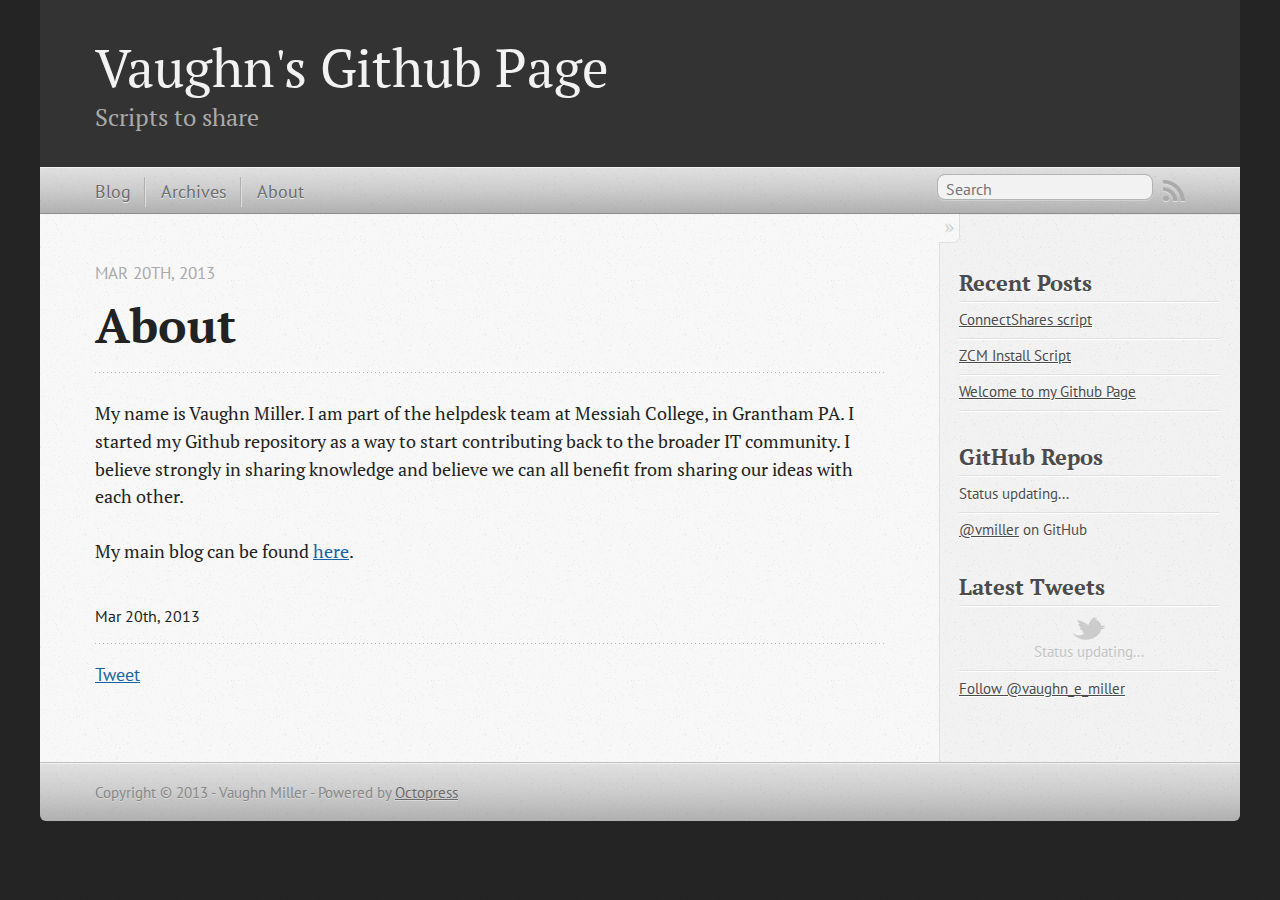
==== about/index.html @ 00a636d0 "Site updated at 2013-05-08 01:03:30 UTC" ====
<!DOCTYPE html>
<!--[if IEMobile 7 ]><html class="no-js iem7"><![endif]-->
<!--[if lt IE 9]><html class="no-js lte-ie8"><![endif]-->
<!--[if (gt IE 8)|(gt IEMobile 7)|!(IEMobile)|!(IE)]><!--><html class="no-js" lang="en"><!--<![endif]-->
<head>
  <meta charset="utf-8">
  <title>about - Vaughn's Github Page</title>
  <meta name="author" content="Vaughn Miller">

  
  <meta name="description" content="About Mar 20th, 2013 My name is Vaughn Miller. I am part of the helpdesk team at Messiah College, in Grantham PA. I started my Github repository as &hellip;">
  

  <!-- http://t.co/dKP3o1e -->
  <meta name="HandheldFriendly" content="True">
  <meta name="MobileOptimized" content="320">
  <meta name="viewport" content="width=device-width, initial-scale=1">

  
  <link rel="canonical" href="http://vmiller.github.com/about/">
  <link href="/favicon.png" rel="icon">
  <link href="/stylesheets/screen.css" media="screen, projection" rel="stylesheet" type="text/css">
  <script src="/javascripts/modernizr-2.0.js"></script>
  <script src="/javascripts/ender.js"></script>
  <script src="/javascripts/octopress.js" type="text/javascript"></script>
  <link href="/atom.xml" rel="alternate" title="Vaughn's Github Page" type="application/atom+xml">
  <!--Fonts from Google"s Web font directory at http://google.com/webfonts -->
<link href="http://fonts.googleapis.com/css?family=PT+Serif:regular,italic,bold,bolditalic" rel="stylesheet" type="text/css">
<link href="http://fonts.googleapis.com/css?family=PT+Sans:regular,italic,bold,bolditalic" rel="stylesheet" type="text/css">

  

</head>

<body   >
  <header role="banner"><hgroup>
  <h1><a href="/">Vaughn's Github Page</a></h1>
  
    <h2>Scripts to share</h2>
  
</hgroup>

</header>
  <nav role="navigation"><ul class="subscription" data-subscription="rss">
  <li><a href="/atom.xml" rel="subscribe-rss" title="subscribe via RSS">RSS</a></li>
  
</ul>
  
<form action="http://google.com/search" method="get">
  <fieldset role="search">
    <input type="hidden" name="q" value="site:vmiller.github.com" />
    <input class="search" type="text" name="q" results="0" placeholder="Search"/>
  </fieldset>
</form>
  
<ul class="main-navigation">
  <li><a href="/">Blog</a></li>
  <li><a href="/blog/archives">Archives</a></li>
  <li><a href="/about">About</a></li>
</ul>

</nav>
  <div id="main">
    <div id="content">
      <div>
<article role="article">
  
  <header>
    <h1 class="entry-title">About</h1>
    <p class="meta">








  


<time datetime="2013-03-20T07:39:00-04:00" pubdate data-updated="true">Mar 20<span>th</span>, 2013</time></p>
  </header>
  
  <p>My name is Vaughn Miller.  I am part of the helpdesk team at Messiah College, in Grantham PA.  I started my Github repository as a way to start contributing back to the broader IT community.  I believe strongly in sharing knowledge and believe we can all benefit from sharing our ideas with each other.</p>

<p>My main blog can be found <a href="http://www.vaughnemiller.com">here</a>.</p>

  
    <footer>
      <p class="meta">
        
        








  


<time datetime="2013-03-20T07:39:00-04:00" pubdate data-updated="true">Mar 20<span>th</span>, 2013</time>
        
      </p>
      
        <div class="sharing">
  
  <a href="http://twitter.com/share" class="twitter-share-button" data-url="http://vmiller.github.com/about/index.html" data-via="vaughn_e_miller" data-counturl="http://vmiller.github.com/about/index.html" >Tweet</a>
  
  
  
</div>

      
    </footer>
  
</article>

</div>

<aside class="sidebar">
  
    <section>
  <h1>Recent Posts</h1>
  <ul id="recent_posts">
    
      <li class="post">
        <a href="/blog/2013/04/03/connectshares-script/">ConnectShares script</a>
      </li>
    
      <li class="post">
        <a href="/blog/2013/02/16/zcm-install-script/">ZCM Install Script</a>
      </li>
    
      <li class="post">
        <a href="/blog/2013/02/16/welcome-to-my-github-page/">Welcome to my Github Page</a>
      </li>
    
  </ul>
</section>

<section>
  <h1>GitHub Repos</h1>
  <ul id="gh_repos">
    <li class="loading">Status updating...</li>
  </ul>
  
  <a href="https://github.com/vmiller">@vmiller</a> on GitHub
  
  <script type="text/javascript">
    $.domReady(function(){
        if (!window.jXHR){
            var jxhr = document.createElement('script');
            jxhr.type = 'text/javascript';
            jxhr.src = '/javascripts/libs/jXHR.js';
            var s = document.getElementsByTagName('script')[0];
            s.parentNode.insertBefore(jxhr, s);
        }

        github.showRepos({
            user: 'vmiller',
            count: 3,
            skip_forks: true,
            target: '#gh_repos'
        });
    });
  </script>
  <script src="/javascripts/github.js" type="text/javascript"> </script>
</section>


<section>
  <h1>Latest Tweets</h1>
  <ul id="tweets">
    <li class="loading">Status updating...</li>
  </ul>
  <script type="text/javascript">
    $.domReady(function(){
      getTwitterFeed("vaughn_e_miller", 4, true);
    });
  </script>
  <script src="/javascripts/twitter.js" type="text/javascript"> </script>
  
    <a href="http://twitter.com/vaughn_e_miller" class="twitter-follow-button" data-show-count="false">Follow @vaughn_e_miller</a>
  
</section>





  
</aside>


    </div>
  </div>
  <footer role="contentinfo"><p>
  Copyright &copy; 2013 - Vaughn Miller -
  <span class="credit">Powered by <a href="http://octopress.org">Octopress</a></span>
</p>

</footer>
  







  <script type="text/javascript">
    (function(){
      var twitterWidgets = document.createElement('script');
      twitterWidgets.type = 'text/javascript';
      twitterWidgets.async = true;
      twitterWidgets.src = 'http://platform.twitter.com/widgets.js';
      document.getElementsByTagName('head')[0].appendChild(twitterWidgets);
    })();
  </script>





</body>
</html>
---- stylesheets/screen.css ----
html,body,div,span,applet,object,iframe,h1,h2,h3,h4,h5,h6,p,blockquote,pre,a,abbr,acronym,address,big,cite,code,del,dfn,em,img,ins,kbd,q,s,samp,small,strike,strong,sub,sup,tt,var,b,u,i,center,dl,dt,dd,ol,ul,li,fieldset,form,label,legend,table,caption,tbody,tfoot,thead,tr,th,td,article,aside,canvas,details,embed,figure,figcaption,footer,header,hgroup,menu,nav,output,ruby,section,summary,time,mark,audio,video{margin:0;padding:0;border:0;font:inherit;font-size:100%;vertical-align:baseline}html{line-height:1}ol,ul{list-style:none}table{border-collapse:collapse;border-spacing:0}caption,th,td{text-align:left;font-weight:normal;vertical-align:middle}q,blockquote{quotes:none}q:before,q:after,blockquote:before,blockquote:after{content:"";content:none}a img{border:none}article,aside,details,figcaption,figure,footer,header,hgroup,menu,nav,section,summary{display:block}article,aside,details,figcaption,figure,footer,header,hgroup,menu,nav,section,summary{display:block}a{color:#1863a1}a:visited{color:#751590}a:focus{color:#0181eb}a:hover{color:#0181eb}a:active{color:#01579f}aside.sidebar a{color:#1863a1}aside.sidebar a:focus{color:#0181eb}aside.sidebar a:hover{color:#0181eb}aside.sidebar a:active{color:#01579f}a{-webkit-transition:color 0.3s;-moz-transition:color 0.3s;-o-transition:color 0.3s;transition:color 0.3s}html{background:#252525 url('/images/line-tile.png?1361021408') top left}body>div{background:#f2f2f2 url('/images/noise.png?1361021408') top left;border-bottom:1px solid #bfbfbf}body>div>div{background:#f8f8f8 url('/images/noise.png?1361021408') top left;border-right:1px solid #e0e0e0}.heading,body>header h1,h1,h2,h3,h4,h5,h6{font-family:"PT Serif","Georgia","Helvetica Neue",Arial,sans-serif}.sans,body>header h2,article header p.meta,article>footer,#content .blog-index footer,html .gist .gist-file .gist-meta,#blog-archives a.category,#blog-archives time,aside.sidebar section,body>footer{font-family:"PT Sans","Helvetica Neue",Arial,sans-serif}.serif,body,#content .blog-index a[rel=full-article]{font-family:"PT Serif",Georgia,Times,"Times New Roman",serif}.mono,pre,code,tt,p code,li code{font-family:Menlo,Monaco,"Andale Mono","lucida console","Courier New",monospace}body>header h1{font-size:2.2em;font-family:"PT Serif","Georgia","Helvetica Neue",Arial,sans-serif;font-weight:normal;line-height:1.2em;margin-bottom:0.6667em}body>header h2{font-family:"PT Serif","Georgia","Helvetica Neue",Arial,sans-serif}body{line-height:1.5em;color:#222}h1{font-size:2.2em;line-height:1.2em}@media only screen and (min-width: 992px){body{font-size:1.15em}h1{font-size:2.6em;line-height:1.2em}}h1,h2,h3,h4,h5,h6{text-rendering:optimizelegibility;margin-bottom:1em;font-weight:bold}h2,section h1{font-size:1.5em}h3,section h2,section section h1{font-size:1.3em}h4,section h3,section section h2,section section section h1{font-size:1em}h5,section h4,section section h3{font-size:.9em}h6,section h5,section section h4,section section section h3{font-size:.8em}p,blockquote,ul,ol{margin-bottom:1.5em}ul{list-style-type:disc}ul ul{list-style-type:circle;margin-bottom:0px}ul ul ul{list-style-type:square;margin-bottom:0px}ol{list-style-type:decimal}ol ol{list-style-type:lower-alpha;margin-bottom:0px}ol ol ol{list-style-type:lower-roman;margin-bottom:0px}ul,ul ul,ul ol,ol,ol ul,ol ol{margin-left:1.3em}strong{font-weight:bold}em{font-style:italic}sup,sub{font-size:0.8em;position:relative;display:inline-block}sup{top:-0.5em}sub{bottom:-0.5em}q{font-style:italic}q:before{content:"\201C"}q:after{content:"\201D"}em,dfn{font-style:italic}strong,dfn{font-weight:bold}del,s{text-decoration:line-through}abbr,acronym{border-bottom:1px dotted;cursor:help}sub,sup{line-height:0}hr{margin-bottom:0.2em}small{font-size:.8em}big{font-size:1.2em}blockquote{font-style:italic;position:relative;font-size:1.2em;line-height:1.5em;padding-left:1em;border-left:4px solid rgba(170,170,170,0.5)}blockquote cite{font-style:italic}blockquote cite a{color:#aaa !important;word-wrap:break-word}blockquote cite:before{content:'\2014';padding-right:.3em;padding-left:.3em;color:#aaa}@media only screen and (min-width: 992px){blockquote{padding-left:1.5em;border-left-width:4px}}.pullquote-right:before,.pullquote-left:before{padding:0;border:none;content:attr(data-pullquote);float:right;width:45%;margin:.5em 0 1em 1.5em;position:relative;top:7px;font-size:1.4em;line-height:1.45em}.pullquote-left:before{float:left;margin:.5em 1.5em 1em 0}.force-wrap,article a,aside.sidebar a{white-space:-moz-pre-wrap;white-space:-pre-wrap;white-space:-o-pre-wrap;white-space:pre-wrap;word-wrap:break-word}.group,body>header,body>nav,body>footer,body #content>article,body #content>div>article,body #content>div>section,body div.pagination,aside.sidebar,#main,#content,.sidebar{*zoom:1}.group:after,body>header:after,body>nav:after,body>footer:after,body #content>article:after,body #content>div>article:after,body #content>div>section:after,body div.pagination:after,aside.sidebar:after,#main:after,#content:after,.sidebar:after{content:"";display:table;clear:both}body{-webkit-text-size-adjust:none;max-width:1200px;position:relative;margin:0 auto}body>header,body>nav,body>footer,body #content>article,body #content>div>article,body #content>div>section{padding-left:18px;padding-right:18px}@media only screen and (min-width: 480px){body>header,body>nav,body>footer,body #content>article,body #content>div>article,body #content>div>section{padding-left:25px;padding-right:25px}}@media only screen and (min-width: 768px){body>header,body>nav,body>footer,body #content>article,body #content>div>article,body #content>div>section{padding-left:35px;padding-right:35px}}@media only screen and (min-width: 992px){body>header,body>nav,body>footer,body #content>article,body #content>div>article,body #content>div>section{padding-left:55px;padding-right:55px}}body div.pagination{margin-left:18px;margin-right:18px}@media only screen and (min-width: 480px){body div.pagination{margin-left:25px;margin-right:25px}}@media only screen and (min-width: 768px){body div.pagination{margin-left:35px;margin-right:35px}}@media only screen and (min-width: 992px){body div.pagination{margin-left:55px;margin-right:55px}}body>header{font-size:1em;padding-top:1.5em;padding-bottom:1.5em}#content{overflow:hidden}#content>div,#content>article{width:100%}aside.sidebar{float:none;padding:0 18px 1px;background-color:#f7f7f7;border-top:1px solid #e0e0e0}.flex-content,article img,article video,article .flash-video,aside.sidebar img{max-width:100%;height:auto}.basic-alignment.left,article img.left,article video.left,article .left.flash-video,aside.sidebar img.left{float:left;margin-right:1.5em}.basic-alignment.right,article img.right,article video.right,article .right.flash-video,aside.sidebar img.right{float:right;margin-left:1.5em}.basic-alignment.center,article img.center,article video.center,article .center.flash-video,aside.sidebar img.center{display:block;margin:0 auto 1.5em}.basic-alignment.left,article img.left,article video.left,article .left.flash-video,aside.sidebar img.left,.basic-alignment.right,article img.right,article video.right,article .right.flash-video,aside.sidebar img.right{margin-bottom:.8em}.toggle-sidebar,.no-sidebar .toggle-sidebar{display:none}@media only screen and (min-width: 750px){body.sidebar-footer aside.sidebar{float:none;width:auto;clear:left;margin:0;padding:0 35px 1px;background-color:#f7f7f7;border-top:1px solid #eaeaea}body.sidebar-footer aside.sidebar section.odd,body.sidebar-footer aside.sidebar section.even{float:left;width:48%}body.sidebar-footer aside.sidebar section.odd{margin-left:0}body.sidebar-footer aside.sidebar section.even{margin-left:4%}body.sidebar-footer aside.sidebar.thirds section{width:30%;margin-left:5%}body.sidebar-footer aside.sidebar.thirds section.first{margin-left:0;clear:both}}body.sidebar-footer #content{margin-right:0px}body.sidebar-footer .toggle-sidebar{display:none}@media only screen and (min-width: 550px){body>header{font-size:1em}}@media only screen and (min-width: 750px){aside.sidebar{float:none;width:auto;clear:left;margin:0;padding:0 35px 1px;background-color:#f7f7f7;border-top:1px solid #eaeaea}aside.sidebar section.odd,aside.sidebar section.even{float:left;width:48%}aside.sidebar section.odd{margin-left:0}aside.sidebar section.even{margin-left:4%}aside.sidebar.thirds section{width:30%;margin-left:5%}aside.sidebar.thirds section.first{margin-left:0;clear:both}}@media only screen and (min-width: 768px){body{-webkit-text-size-adjust:auto}body>header{font-size:1.2em}#main{padding:0;margin:0 auto}#content{overflow:visible;margin-right:240px;position:relative}.no-sidebar #content{margin-right:0;border-right:0}.collapse-sidebar #content{margin-right:20px}#content>div,#content>article{padding-top:17.5px;padding-bottom:17.5px;float:left}aside.sidebar{width:210px;padding:0 15px 15px;background:none;clear:none;float:left;margin:0 -100% 0 0}aside.sidebar section{width:auto;margin-left:0}aside.sidebar section.odd,aside.sidebar section.even{float:none;width:auto;margin-left:0}.collapse-sidebar aside.sidebar{float:none;width:auto;clear:left;margin:0;padding:0 35px 1px;background-color:#f7f7f7;border-top:1px solid #eaeaea}.collapse-sidebar aside.sidebar section.odd,.collapse-sidebar aside.sidebar section.even{float:left;width:48%}.collapse-sidebar aside.sidebar section.odd{margin-left:0}.collapse-sidebar aside.sidebar section.even{margin-left:4%}.collapse-sidebar aside.sidebar.thirds section{width:30%;margin-left:5%}.collapse-sidebar aside.sidebar.thirds section.first{margin-left:0;clear:both}}@media only screen and (min-width: 992px){body>header{font-size:1.3em}#content{margin-right:300px}#content>div,#content>article{padding-top:27.5px;padding-bottom:27.5px}aside.sidebar{width:260px;padding:1.2em 20px 20px}.collapse-sidebar aside.sidebar{padding-left:55px;padding-right:55px}}@media only screen and (min-width: 768px){ul,ol{margin-left:0}}body>header{background:#333}body>header h1{display:inline-block;margin:0}body>header h1 a,body>header h1 a:visited,body>header h1 a:hover{color:#f2f2f2;text-decoration:none}body>header h2{margin:.2em 0 0;font-size:1em;color:#aaa;font-weight:normal}body>nav{position:relative;background-color:#ccc;background:url('/images/noise.png?1361021408'),-webkit-gradient(linear, 50% 0%, 50% 100%, color-stop(0%, #e0e0e0), color-stop(50%, #cccccc), color-stop(100%, #b0b0b0));background:url('/images/noise.png?1361021408'),-webkit-linear-gradient(#e0e0e0,#cccccc,#b0b0b0);background:url('/images/noise.png?1361021408'),-moz-linear-gradient(#e0e0e0,#cccccc,#b0b0b0);background:url('/images/noise.png?1361021408'),-o-linear-gradient(#e0e0e0,#cccccc,#b0b0b0);background:url('/images/noise.png?1361021408'),linear-gradient(#e0e0e0,#cccccc,#b0b0b0);border-top:1px solid #f2f2f2;border-bottom:1px solid #8c8c8c;padding-top:.35em;padding-bottom:.35em}body>nav form{-webkit-background-clip:padding;-moz-background-clip:padding;background-clip:padding-box;margin:0;padding:0}body>nav form .search{padding:.3em .5em 0;font-size:.85em;font-family:"PT Sans","Helvetica Neue",Arial,sans-serif;line-height:1.1em;width:95%;-webkit-border-radius:0.5em;-moz-border-radius:0.5em;-ms-border-radius:0.5em;-o-border-radius:0.5em;border-radius:0.5em;-webkit-background-clip:padding;-moz-background-clip:padding;background-clip:padding-box;-webkit-box-shadow:#d1d1d1 0 1px;-moz-box-shadow:#d1d1d1 0 1px;box-shadow:#d1d1d1 0 1px;background-color:#f2f2f2;border:1px solid #b3b3b3;color:#888}body>nav form .search:focus{color:#444;border-color:#80b1df;-webkit-box-shadow:#80b1df 0 0 4px,#80b1df 0 0 3px inset;-moz-box-shadow:#80b1df 0 0 4px,#80b1df 0 0 3px inset;box-shadow:#80b1df 0 0 4px,#80b1df 0 0 3px inset;background-color:#fff;outline:none}body>nav fieldset[role=search]{float:right;width:48%}body>nav fieldset.mobile-nav{float:left;width:48%}body>nav fieldset.mobile-nav select{width:100%;font-size:.8em;border:1px solid #888}body>nav ul{display:none}@media only screen and (min-width: 550px){body>nav{font-size:.9em}body>nav ul{margin:0;padding:0;border:0;overflow:hidden;*zoom:1;float:left;display:block;padding-top:.15em}body>nav ul li{list-style-image:none;list-style-type:none;margin-left:0;white-space:nowrap;display:inline;float:left;padding-left:0;padding-right:0}body>nav ul li:first-child,body>nav ul li.first{padding-left:0}body>nav ul li:last-child{padding-right:0}body>nav ul li.last{padding-right:0}body>nav ul.subscription{margin-left:.8em;float:right}body>nav ul.subscription li:last-child a{padding-right:0}body>nav ul li{margin:0}body>nav a{color:#6b6b6b;font-family:"PT Sans","Helvetica Neue",Arial,sans-serif;text-shadow:#ebebeb 0 1px;float:left;text-decoration:none;font-size:1.1em;padding:.1em 0;line-height:1.5em}body>nav a:visited{color:#6b6b6b}body>nav a:hover{color:#2b2b2b}body>nav li+li{border-left:1px solid #b0b0b0;margin-left:.8em}body>nav li+li a{padding-left:.8em;border-left:1px solid #dedede}body>nav form{float:right;text-align:left;padding-left:.8em;width:175px}body>nav form .search{width:93%;font-size:.95em;line-height:1.2em}body>nav ul[data-subscription$=email]+form{width:97px}body>nav ul[data-subscription$=email]+form .search{width:91%}body>nav fieldset.mobile-nav{display:none}body>nav fieldset[role=search]{width:99%}}@media only screen and (min-width: 992px){body>nav form{width:215px}body>nav ul[data-subscription$=email]+form{width:147px}}.no-placeholder body>nav .search{background:#f2f2f2 url('/images/search.png?1361021408') 0.3em 0.25em no-repeat;text-indent:1.3em}@media only screen and (min-width: 550px){.maskImage body>nav ul[data-subscription$=email]+form{width:123px}}@media only screen and (min-width: 992px){.maskImage body>nav ul[data-subscription$=email]+form{width:173px}}.maskImage ul.subscription{position:relative;top:.2em}.maskImage ul.subscription li,.maskImage ul.subscription a{border:0;padding:0}.maskImage a[rel=subscribe-rss]{position:relative;top:0px;text-indent:-999999em;background-color:#dedede;border:0;padding:0}.maskImage a[rel=subscribe-rss],.maskImage a[rel=subscribe-rss]:after{-webkit-mask-image:url('/images/rss.png?1361021408');-moz-mask-image:url('/images/rss.png?1361021408');-ms-mask-image:url('/images/rss.png?1361021408');-o-mask-image:url('/images/rss.png?1361021408');mask-image:url('/images/rss.png?1361021408');-webkit-mask-repeat:no-repeat;-moz-mask-repeat:no-repeat;-ms-mask-repeat:no-repeat;-o-mask-repeat:no-repeat;mask-repeat:no-repeat;width:22px;height:22px}.maskImage a[rel=subscribe-rss]:after{content:"";position:absolute;top:-1px;left:0;background-color:#ababab}.maskImage a[rel=subscribe-rss]:hover:after{background-color:#9e9e9e}.maskImage a[rel=subscribe-email]{position:relative;top:0px;text-indent:-999999em;background-color:#dedede;border:0;padding:0}.maskImage a[rel=subscribe-email],.maskImage a[rel=subscribe-email]:after{-webkit-mask-image:url('/images/email.png?1361021408');-moz-mask-image:url('/images/email.png?1361021408');-ms-mask-image:url('/images/email.png?1361021408');-o-mask-image:url('/images/email.png?1361021408');mask-image:url('/images/email.png?1361021408');-webkit-mask-repeat:no-repeat;-moz-mask-repeat:no-repeat;-ms-mask-repeat:no-repeat;-o-mask-repeat:no-repeat;mask-repeat:no-repeat;width:28px;height:22px}.maskImage a[rel=subscribe-email]:after{content:"";position:absolute;top:-1px;left:0;background-color:#ababab}.maskImage a[rel=subscribe-email]:hover:after{background-color:#9e9e9e}article{padding-top:1em}article header{position:relative;padding-top:2em;padding-bottom:1em;margin-bottom:1em;background:url('[data-uri]') bottom left repeat-x}article header h1{margin:0}article header h1 a{text-decoration:none}article header h1 a:hover{text-decoration:underline}article header p{font-size:.9em;color:#aaa;margin:0}article header p.meta{text-transform:uppercase;position:absolute;top:0}@media only screen and (min-width: 768px){article header{margin-bottom:1.5em;padding-bottom:1em;background:url('[data-uri]') bottom left repeat-x}}article h2{padding-top:0.8em;background:url('[data-uri]') top left repeat-x}.entry-content article h2:first-child,article header+h2{padding-top:0}article h2:first-child,article header+h2{background:none}article .feature{padding-top:.5em;margin-bottom:1em;padding-bottom:1em;background:url('[data-uri]') bottom left repeat-x;font-size:2.0em;font-style:italic;line-height:1.3em}article img,article video,article .flash-video{-webkit-border-radius:0.3em;-moz-border-radius:0.3em;-ms-border-radius:0.3em;-o-border-radius:0.3em;border-radius:0.3em;-webkit-box-shadow:rgba(0,0,0,0.15) 0 1px 4px;-moz-box-shadow:rgba(0,0,0,0.15) 0 1px 4px;box-shadow:rgba(0,0,0,0.15) 0 1px 4px;-webkit-box-sizing:border-box;-moz-box-sizing:border-box;box-sizing:border-box;border:#fff 0.5em solid}article video,article .flash-video{margin:0 auto 1.5em}article video{display:block;width:100%}article .flash-video>div{position:relative;display:block;padding-bottom:56.25%;padding-top:1px;height:0;overflow:hidden}article .flash-video>div iframe,article .flash-video>div object,article .flash-video>div embed{position:absolute;top:0;left:0;width:100%;height:100%}article>footer{padding-bottom:2.5em;margin-top:2em}article>footer p.meta{margin-bottom:.8em;font-size:.85em;clear:both;overflow:hidden}.blog-index article+article{background:url('[data-uri]') top left repeat-x}#content .blog-index{padding-top:0;padding-bottom:0}#content .blog-index article{padding-top:2em}#content .blog-index article header{background:none;padding-bottom:0}#content .blog-index article h1{font-size:2.2em}#content .blog-index article h1 a{color:inherit}#content .blog-index article h1 a:hover{color:#0181eb}#content .blog-index a[rel=full-article]{background:#ebebeb;display:inline-block;padding:.4em .8em;margin-right:.5em;text-decoration:none;color:#666;-webkit-transition:background-color 0.5s;-moz-transition:background-color 0.5s;-o-transition:background-color 0.5s;transition:background-color 0.5s}#content .blog-index a[rel=full-article]:hover{background:#0181eb;text-shadow:none;color:#f8f8f8}#content .blog-index footer{margin-top:1em}.separator,article>footer .byline+time:before,article>footer time+time:before,article>footer .comments:before,article>footer .byline ~ .categories:before{content:"\2022 ";padding:0 .4em 0 .2em;display:inline-block}#content div.pagination{text-align:center;font-size:.95em;position:relative;background:url('[data-uri]') top left repeat-x;padding-top:1.5em;padding-bottom:1.5em}#content div.pagination a{text-decoration:none;color:#aaa}#content div.pagination a.prev{position:absolute;left:0}#content div.pagination a.next{position:absolute;right:0}#content div.pagination a:hover{color:#0181eb}#content div.pagination a[href*=archive]:before,#content div.pagination a[href*=archive]:after{content:'\2014';padding:0 .3em}p.meta+.sharing{padding-top:1em;padding-left:0;background:url('[data-uri]') top left repeat-x}#fb-root{display:none}.highlight,html .gist .gist-file .gist-syntax .gist-highlight{border:1px solid #05232b !important}.highlight table td.code,html .gist .gist-file .gist-syntax .gist-highlight table td.code{width:100%}.highlight .line-numbers,html .gist .gist-file .gist-syntax .highlight .line_numbers{text-align:right;font-size:13px;line-height:1.45em;background:#073642 url('/images/noise.png?1361021408') top left !important;border-right:1px solid #00232c !important;-webkit-box-shadow:#083e4b -1px 0 inset;-moz-box-shadow:#083e4b -1px 0 inset;box-shadow:#083e4b -1px 0 inset;text-shadow:#021014 0 -1px;padding:.8em !important;-webkit-border-radius:0;-moz-border-radius:0;-ms-border-radius:0;-o-border-radius:0;border-radius:0}.highlight .line-numbers span,html .gist .gist-file .gist-syntax .highlight .line_numbers span{color:#586e75 !important}figure.code,.gist-file,pre{-webkit-box-shadow:rgba(0,0,0,0.06) 0 0 10px;-moz-box-shadow:rgba(0,0,0,0.06) 0 0 10px;box-shadow:rgba(0,0,0,0.06) 0 0 10px}figure.code .highlight pre,.gist-file .highlight pre,pre .highlight pre{-webkit-box-shadow:none;-moz-box-shadow:none;box-shadow:none}.gist .highlight *::-moz-selection,figure.code .highlight *::-moz-selection{background:#386774;color:inherit;text-shadow:#002b36 0 1px}.gist .highlight *::-webkit-selection,figure.code .highlight *::-webkit-selection{background:#386774;color:inherit;text-shadow:#002b36 0 1px}.gist .highlight *::selection,figure.code .highlight *::selection{background:#386774;color:inherit;text-shadow:#002b36 0 1px}html .gist .gist-file{margin-bottom:1.8em;position:relative;border:none;padding-top:26px !important}html .gist .gist-file .highlight{margin-bottom:0}html .gist .gist-file .gist-syntax{border-bottom:0 !important;background:none !important}html .gist .gist-file .gist-syntax .gist-highlight{background:#002b36 !important}html .gist .gist-file .gist-syntax .highlight pre{padding:0}html .gist .gist-file .gist-meta{padding:.6em 0.8em;border:1px solid #083e4b !important;color:#586e75;font-size:.7em !important;background:#073642 url('/images/noise.png?1361021408') top left;line-height:1.5em}html .gist .gist-file .gist-meta a{color:#75878b !important;text-decoration:none}html .gist .gist-file .gist-meta a:hover{text-decoration:underline}html .gist .gist-file .gist-meta a:hover{color:#93a1a1 !important}html .gist .gist-file .gist-meta a[href*='#file']{position:absolute;top:0;left:0;right:-10px;color:#474747 !important}html .gist .gist-file .gist-meta a[href*='#file']:hover{color:#1863a1 !important}html .gist .gist-file .gist-meta a[href*=raw]{top:.4em}pre{background:#002b36 url('/images/noise.png?1361021408') top left;-webkit-border-radius:0.4em;-moz-border-radius:0.4em;-ms-border-radius:0.4em;-o-border-radius:0.4em;border-radius:0.4em;border:1px solid #05232b;line-height:1.45em;font-size:13px;margin-bottom:2.1em;padding:.8em 1em;color:#93a1a1;overflow:auto}h3.filename+pre{-moz-border-radius-topleft:0px;-webkit-border-top-left-radius:0px;border-top-left-radius:0px;-moz-border-radius-topright:0px;-webkit-border-top-right-radius:0px;border-top-right-radius:0px}p code,li code{display:inline-block;white-space:no-wrap;background:#fff;font-size:.8em;line-height:1.5em;color:#555;border:1px solid #ddd;-webkit-border-radius:0.4em;-moz-border-radius:0.4em;-ms-border-radius:0.4em;-o-border-radius:0.4em;border-radius:0.4em;padding:0 .3em;margin:-1px 0}p pre code,li pre code{font-size:1em !important;background:none;border:none}.pre-code,html .gist .gist-file .gist-syntax .highlight pre,.highlight code{font-family:Menlo,Monaco,"Andale Mono","lucida console","Courier New",monospace !important;overflow:scroll;overflow-y:hidden;display:block;padding:.8em;overflow-x:auto;line-height:1.45em;background:#002b36 url('/images/noise.png?1361021408') top left !important;color:#93a1a1 !important}.pre-code span,html .gist .gist-file .gist-syntax .highlight pre span,.highlight code span{color:#93a1a1 !important}.pre-code span,html .gist .gist-file .gist-syntax .highlight pre span,.highlight code span{font-style:normal !important;font-weight:normal !important}.pre-code .c,html .gist .gist-file .gist-syntax .highlight pre .c,.highlight code .c{color:#586e75 !important;font-style:italic !important}.pre-code .cm,html .gist .gist-file .gist-syntax .highlight pre .cm,.highlight code .cm{color:#586e75 !important;font-style:italic !important}.pre-code .cp,html .gist .gist-file .gist-syntax .highlight pre .cp,.highlight code .cp{color:#586e75 !important;font-style:italic !important}.pre-code .c1,html .gist .gist-file .gist-syntax .highlight pre .c1,.highlight code .c1{color:#586e75 !important;font-style:italic !important}.pre-code .cs,html .gist .gist-file .gist-syntax .highlight pre .cs,.highlight code .cs{color:#586e75 !important;font-weight:bold !important;font-style:italic !important}.pre-code .err,html .gist .gist-file .gist-syntax .highlight pre .err,.highlight code .err{color:#dc322f !important;background:none !important}.pre-code .k,html .gist .gist-file .gist-syntax .highlight pre .k,.highlight code .k{color:#cb4b16 !important}.pre-code .o,html .gist .gist-file .gist-syntax .highlight pre .o,.highlight code .o{color:#93a1a1 !important;font-weight:bold !important}.pre-code .p,html .gist .gist-file .gist-syntax .highlight pre .p,.highlight code .p{color:#93a1a1 !important}.pre-code .ow,html .gist .gist-file .gist-syntax .highlight pre .ow,.highlight code .ow{color:#2aa198 !important;font-weight:bold !important}.pre-code .gd,html .gist .gist-file .gist-syntax .highlight pre .gd,.highlight code .gd{color:#93a1a1 !important;background-color:#372c34 !important;display:inline-block}.pre-code .gd .x,html .gist .gist-file .gist-syntax .highlight pre .gd .x,.highlight code .gd .x{color:#93a1a1 !important;background-color:#4d2d33 !important;display:inline-block}.pre-code .ge,html .gist .gist-file .gist-syntax .highlight pre .ge,.highlight code .ge{color:#93a1a1 !important;font-style:italic !important}.pre-code .gh,html .gist .gist-file .gist-syntax .highlight pre .gh,.highlight code .gh{color:#586e75 !important}.pre-code .gi,html .gist .gist-file .gist-syntax .highlight pre .gi,.highlight code .gi{color:#93a1a1 !important;background-color:#1a412b !important;display:inline-block}.pre-code .gi .x,html .gist .gist-file .gist-syntax .highlight pre .gi .x,.highlight code .gi .x{color:#93a1a1 !important;background-color:#355720 !important;display:inline-block}.pre-code .gs,html .gist .gist-file .gist-syntax .highlight pre .gs,.highlight code .gs{color:#93a1a1 !important;font-weight:bold !important}.pre-code .gu,html .gist .gist-file .gist-syntax .highlight pre .gu,.highlight code .gu{color:#6c71c4 !important}.pre-code .kc,html .gist .gist-file .gist-syntax .highlight pre .kc,.highlight code .kc{color:#859900 !important;font-weight:bold !important}.pre-code .kd,html .gist .gist-file .gist-syntax .highlight pre .kd,.highlight code .kd{color:#268bd2 !important}.pre-code .kp,html .gist .gist-file .gist-syntax .highlight pre .kp,.highlight code .kp{color:#cb4b16 !important;font-weight:bold !important}.pre-code .kr,html .gist .gist-file .gist-syntax .highlight pre .kr,.highlight code .kr{color:#d33682 !important;font-weight:bold !important}.pre-code .kt,html .gist .gist-file .gist-syntax .highlight pre .kt,.highlight code .kt{color:#2aa198 !important}.pre-code .n,html .gist .gist-file .gist-syntax .highlight pre .n,.highlight code .n{color:#268bd2 !important}.pre-code .na,html .gist .gist-file .gist-syntax .highlight pre .na,.highlight code .na{color:#268bd2 !important}.pre-code .nb,html .gist .gist-file .gist-syntax .highlight pre .nb,.highlight code .nb{color:#859900 !important}.pre-code .nc,html .gist .gist-file .gist-syntax .highlight pre .nc,.highlight code .nc{color:#d33682 !important}.pre-code .no,html .gist .gist-file .gist-syntax .highlight pre .no,.highlight code .no{color:#b58900 !important}.pre-code .nl,html .gist .gist-file .gist-syntax .highlight pre .nl,.highlight code .nl{color:#859900 !important}.pre-code .ne,html .gist .gist-file .gist-syntax .highlight pre .ne,.highlight code .ne{color:#268bd2 !important;font-weight:bold !important}.pre-code .nf,html .gist .gist-file .gist-syntax .highlight pre .nf,.highlight code .nf{color:#268bd2 !important;font-weight:bold !important}.pre-code .nn,html .gist .gist-file .gist-syntax .highlight pre .nn,.highlight code .nn{color:#b58900 !important}.pre-code .nt,html .gist .gist-file .gist-syntax .highlight pre .nt,.highlight code .nt{color:#268bd2 !important;font-weight:bold !important}.pre-code .nx,html .gist .gist-file .gist-syntax .highlight pre .nx,.highlight code .nx{color:#b58900 !important}.pre-code .vg,html .gist .gist-file .gist-syntax .highlight pre .vg,.highlight code .vg{color:#268bd2 !important}.pre-code .vi,html .gist .gist-file .gist-syntax .highlight pre .vi,.highlight code .vi{color:#268bd2 !important}.pre-code .nv,html .gist .gist-file .gist-syntax .highlight pre .nv,.highlight code .nv{color:#268bd2 !important}.pre-code .mf,html .gist .gist-file .gist-syntax .highlight pre .mf,.highlight code .mf{color:#2aa198 !important}.pre-code .m,html .gist .gist-file .gist-syntax .highlight pre .m,.highlight code .m{color:#2aa198 !important}.pre-code .mh,html .gist .gist-file .gist-syntax .highlight pre .mh,.highlight code .mh{color:#2aa198 !important}.pre-code .mi,html .gist .gist-file .gist-syntax .highlight pre .mi,.highlight code .mi{color:#2aa198 !important}.pre-code .s,html .gist .gist-file .gist-syntax .highlight pre .s,.highlight code .s{color:#2aa198 !important}.pre-code .sd,html .gist .gist-file .gist-syntax .highlight pre .sd,.highlight code .sd{color:#2aa198 !important}.pre-code .s2,html .gist .gist-file .gist-syntax .highlight pre .s2,.highlight code .s2{color:#2aa198 !important}.pre-code .se,html .gist .gist-file .gist-syntax .highlight pre .se,.highlight code .se{color:#dc322f !important}.pre-code .si,html .gist .gist-file .gist-syntax .highlight pre .si,.highlight code .si{color:#268bd2 !important}.pre-code .sr,html .gist .gist-file .gist-syntax .highlight pre .sr,.highlight code .sr{color:#2aa198 !important}.pre-code .s1,html .gist .gist-file .gist-syntax .highlight pre .s1,.highlight code .s1{color:#2aa198 !important}.pre-code div .gd,html .gist .gist-file .gist-syntax .highlight pre div .gd,.highlight code div .gd,.pre-code div .gd .x,html .gist .gist-file .gist-syntax .highlight pre div .gd .x,.highlight code div .gd .x,.pre-code div .gi,html .gist .gist-file .gist-syntax .highlight pre div .gi,.highlight code div .gi,.pre-code div .gi .x,html .gist .gist-file .gist-syntax .highlight pre div .gi .x,.highlight code div .gi .x{display:inline-block;width:100%}.highlight,.gist-highlight{margin-bottom:1.8em;background:#002b36;overflow-y:hidden;overflow-x:auto}.highlight pre,.gist-highlight pre{background:none;-webkit-border-radius:0px;-moz-border-radius:0px;-ms-border-radius:0px;-o-border-radius:0px;border-radius:0px;border:none;padding:0;margin-bottom:0}pre::-webkit-scrollbar,.highlight::-webkit-scrollbar,.gist-highlight::-webkit-scrollbar{height:.5em;background:rgba(255,255,255,0.15)}pre::-webkit-scrollbar-thumb:horizontal,.highlight::-webkit-scrollbar-thumb:horizontal,.gist-highlight::-webkit-scrollbar-thumb:horizontal{background:rgba(255,255,255,0.2);-webkit-border-radius:4px;border-radius:4px}.highlight code{background:#000}figure.code{background:none;padding:0;border:0;margin-bottom:1.5em}figure.code pre{margin-bottom:0}figure.code figcaption{position:relative}figure.code .highlight{margin-bottom:0}.code-title,html .gist .gist-file .gist-meta a[href*='#file'],h3.filename,figure.code figcaption{text-align:center;font-size:13px;line-height:2em;text-shadow:#cbcccc 0 1px 0;color:#474747;font-weight:normal;margin-bottom:0;-moz-border-radius-topleft:5px;-webkit-border-top-left-radius:5px;border-top-left-radius:5px;-moz-border-radius-topright:5px;-webkit-border-top-right-radius:5px;border-top-right-radius:5px;font-family:"Helvetica Neue", Arial, "Lucida Grande", "Lucida Sans Unicode", Lucida, sans-serif;background:#aaa url('/images/code_bg.png?1361021408') top repeat-x;border:1px solid #565656;border-top-color:#cbcbcb;border-left-color:#a5a5a5;border-right-color:#a5a5a5;border-bottom:0}.download-source,html .gist .gist-file .gist-meta a[href*=raw],figure.code figcaption a{position:absolute;right:.8em;text-decoration:none;color:#666 !important;z-index:1;font-size:13px;text-shadow:#cbcccc 0 1px 0;padding-left:3em}.download-source:hover,html .gist .gist-file .gist-meta a[href*=raw]:hover,figure.code figcaption a:hover{text-decoration:underline}#archive #content>div,#archive #content>div>article{padding-top:0}#blog-archives{color:#aaa}#blog-archives article{padding:1em 0 1em;position:relative;background:url('[data-uri]') bottom left repeat-x}#blog-archives article:last-child{background:none}#blog-archives article footer{padding:0;margin:0}#blog-archives h1{color:#222;margin-bottom:.3em}#blog-archives h2{display:none}#blog-archives h1{font-size:1.5em}#blog-archives h1 a{text-decoration:none;color:inherit;font-weight:normal;display:inline-block}#blog-archives h1 a:hover{text-decoration:underline}#blog-archives h1 a:hover{color:#0181eb}#blog-archives a.category,#blog-archives time{color:#aaa}#blog-archives .entry-content{display:none}#blog-archives time{font-size:.9em;line-height:1.2em}#blog-archives time .month,#blog-archives time .day{display:inline-block}#blog-archives time .month{text-transform:uppercase}#blog-archives p{margin-bottom:1em}#blog-archives a,#blog-archives .entry-content a{color:inherit}#blog-archives a:hover,#blog-archives .entry-content a:hover{color:#0181eb}#blog-archives a:hover{color:#0181eb}@media only screen and (min-width: 550px){#blog-archives article{margin-left:5em}#blog-archives h2{margin-bottom:.3em;font-weight:normal;display:inline-block;position:relative;top:-1px;float:left}#blog-archives h2:first-child{padding-top:.75em}#blog-archives time{position:absolute;text-align:right;left:0em;top:1.8em}#blog-archives .year{display:none}#blog-archives article{padding-left:4.5em;padding-bottom:.7em}#blog-archives a.category{line-height:1.1em}}#content>.category article{margin-left:0;padding-left:6.8em}#content>.category .year{display:inline}.side-shadow-border,aside.sidebar section h1,aside.sidebar li{-webkit-box-shadow:#fff 0 1px;-moz-box-shadow:#fff 0 1px;box-shadow:#fff 0 1px}aside.sidebar{overflow:hidden;color:#4b4b4b;text-shadow:#fff 0 1px}aside.sidebar section{font-size:.8em;line-height:1.4em;margin-bottom:1.5em}aside.sidebar section h1{margin:1.5em 0 0;padding-bottom:.2em;border-bottom:1px solid #e0e0e0}aside.sidebar section h1+p{padding-top:.4em}aside.sidebar img{-webkit-border-radius:0.3em;-moz-border-radius:0.3em;-ms-border-radius:0.3em;-o-border-radius:0.3em;border-radius:0.3em;-webkit-box-shadow:rgba(0,0,0,0.15) 0 1px 4px;-moz-box-shadow:rgba(0,0,0,0.15) 0 1px 4px;box-shadow:rgba(0,0,0,0.15) 0 1px 4px;-webkit-box-sizing:border-box;-moz-box-sizing:border-box;box-sizing:border-box;border:#fff 0.3em solid}aside.sidebar ul{margin-bottom:0.5em;margin-left:0}aside.sidebar li{list-style:none;padding:.5em 0;margin:0;border-bottom:1px solid #e0e0e0}aside.sidebar li p:last-child{margin-bottom:0}aside.sidebar a{color:inherit;-webkit-transition:color 0.5s;-moz-transition:color 0.5s;-o-transition:color 0.5s;transition:color 0.5s}aside.sidebar:hover a{color:#1863a1}aside.sidebar:hover a:hover{color:#0181eb}.aside-alt-link,#tweets a[href*='twitter.com/search'],#pinboard_linkroll .pin-tag{color:#7e7e7e}.aside-alt-link:hover,#tweets a[href*='twitter.com/search']:hover,#pinboard_linkroll .pin-tag:hover{color:#0181eb}@media only screen and (min-width: 768px){.toggle-sidebar{outline:none;position:absolute;right:-10px;top:0;bottom:0;display:inline-block;text-decoration:none;color:#cecece;width:9px;cursor:pointer}.toggle-sidebar:hover{background:#e9e9e9;background:-webkit-gradient(linear, 0% 50%, 100% 50%, color-stop(0%, rgba(224,224,224,0.5)), color-stop(100%, rgba(224,224,224,0)));background:-webkit-linear-gradient(left, rgba(224,224,224,0.5),rgba(224,224,224,0));background:-moz-linear-gradient(left, rgba(224,224,224,0.5),rgba(224,224,224,0));background:-o-linear-gradient(left, rgba(224,224,224,0.5),rgba(224,224,224,0));background:linear-gradient(left, rgba(224,224,224,0.5),rgba(224,224,224,0))}.toggle-sidebar:after{position:absolute;right:-11px;top:0;width:20px;font-size:1.2em;line-height:1.1em;padding-bottom:.15em;-moz-border-radius-bottomright:0.3em;-webkit-border-bottom-right-radius:0.3em;border-bottom-right-radius:0.3em;text-align:center;background:#f8f8f8 url('/images/noise.png?1361021408') top left;border-bottom:1px solid #e0e0e0;border-right:1px solid #e0e0e0;content:"\00BB";text-indent:-1px}.collapse-sidebar .toggle-sidebar{text-indent:0px;right:-20px;width:19px}.collapse-sidebar .toggle-sidebar:hover{background:#e9e9e9}.collapse-sidebar .toggle-sidebar:after{border-left:1px solid #e0e0e0;text-shadow:#fff 0 1px;content:"\00AB";left:0px;right:0;text-align:center;text-indent:0;border:0;border-right-width:0;background:none}}#tweets .loading{background:url('[data-uri]') no-repeat center 0.5em;color:#c4c4c4;text-shadow:#f8f8f8 0 1px;text-align:center;padding:2.5em 0 .5em}#tweets .loading.error{background:url('[data-uri]') no-repeat center 0.5em}#tweets p{position:relative;padding-right:1em}#tweets a[href*=status]:first-child{color:#a4a4a4;float:right;padding:0 0 .1em 1em;position:relative;right:-1.3em;text-shadow:#fff 0 1px;font-size:.7em;text-decoration:none}#tweets a[href*=status]:first-child span{font-size:1.5em}#tweets a[href*=status]:first-child:hover{color:#0181eb;text-decoration:none}#tweets a[href*='twitter.com/search']{text-decoration:none}#tweets a[href*='twitter.com/search']:hover{text-decoration:underline}.googleplus h1{-moz-box-shadow:none !important;-webkit-box-shadow:none !important;-o-box-shadow:none !important;box-shadow:none !important;border-bottom:0px none !important}.googleplus a{text-decoration:none;white-space:normal !important;line-height:32px}.googleplus a img{float:left;margin-right:0.5em;border:0 none}.googleplus-hidden{position:absolute;top:-1000em;left:-1000em}#pinboard_linkroll .pin-title,#pinboard_linkroll .pin-description{display:block;margin-bottom:.5em}#pinboard_linkroll .pin-tag{text-decoration:none}#pinboard_linkroll .pin-tag:hover{text-decoration:underline}#pinboard_linkroll .pin-tag:after{content:','}#pinboard_linkroll .pin-tag:last-child:after{content:''}.delicious-posts a.delicious-link{margin-bottom:.5em;display:block}.delicious-posts p{font-size:1em}body>footer{font-size:.8em;color:#888;text-shadow:#d9d9d9 0 1px;background-color:#ccc;background:url('/images/noise.png?1361021408'),-webkit-gradient(linear, 50% 0%, 50% 100%, color-stop(0%, #e0e0e0), color-stop(50%, #cccccc), color-stop(100%, #b0b0b0));background:url('/images/noise.png?1361021408'),-webkit-linear-gradient(#e0e0e0,#cccccc,#b0b0b0);background:url('/images/noise.png?1361021408'),-moz-linear-gradient(#e0e0e0,#cccccc,#b0b0b0);background:url('/images/noise.png?1361021408'),-o-linear-gradient(#e0e0e0,#cccccc,#b0b0b0);background:url('/images/noise.png?1361021408'),linear-gradient(#e0e0e0,#cccccc,#b0b0b0);border-top:1px solid #f2f2f2;position:relative;padding-top:1em;padding-bottom:1em;margin-bottom:3em;-moz-border-radius-bottomleft:0.4em;-webkit-border-bottom-left-radius:0.4em;border-bottom-left-radius:0.4em;-moz-border-radius-bottomright:0.4em;-webkit-border-bottom-right-radius:0.4em;border-bottom-right-radius:0.4em;z-index:1}body>footer a{color:#6b6b6b}body>footer a:visited{color:#6b6b6b}body>footer a:hover{color:#484848}body>footer p:last-child{margin-bottom:0}
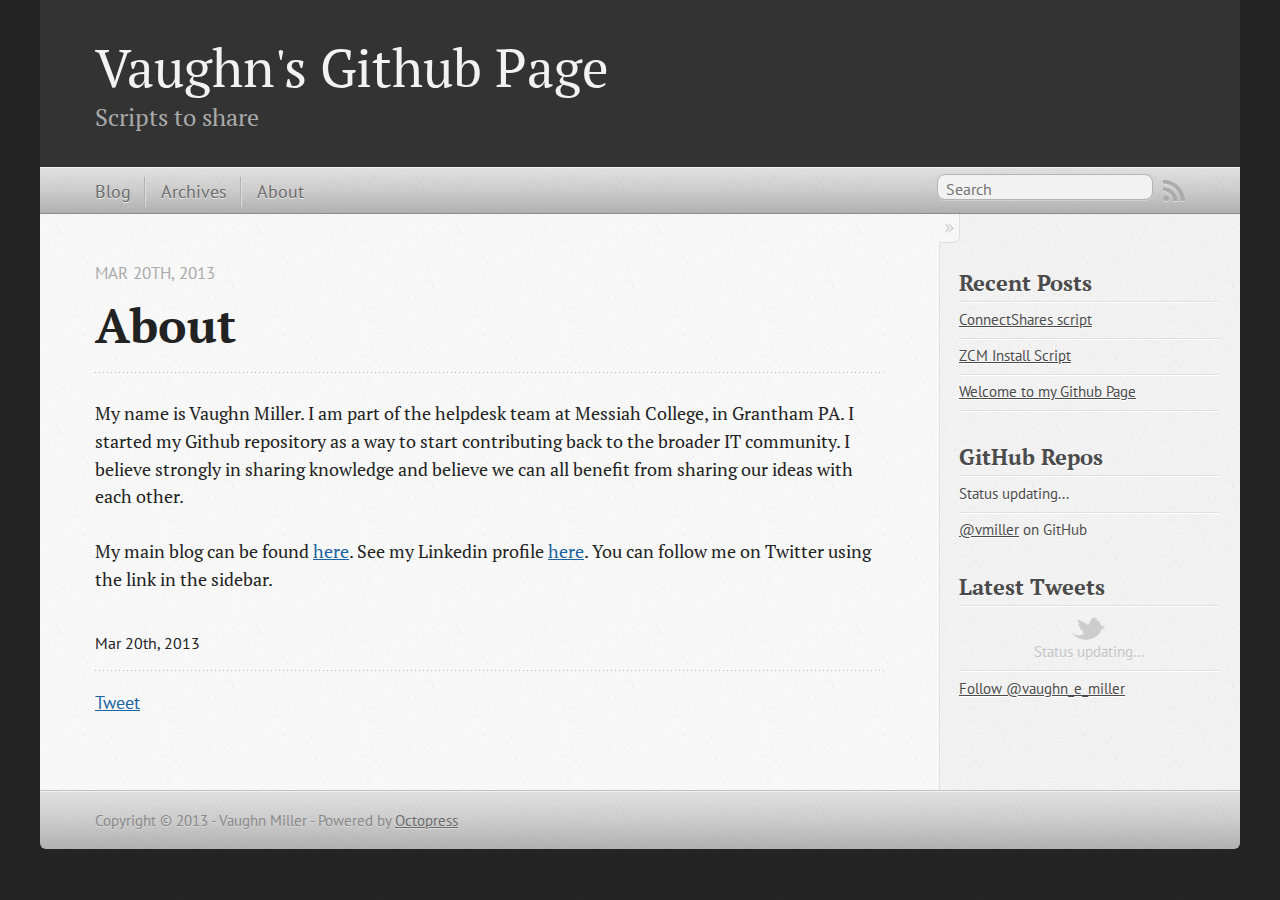
==== commit dd20bb9c: "Site updated at 2013-05-08 12:12:41 UTC" ====
--- a/about/index.html
+++ b/about/index.html
@@ -85,7 +85,9 @@
   
   <p>My name is Vaughn Miller.  I am part of the helpdesk team at Messiah College, in Grantham PA.  I started my Github repository as a way to start contributing back to the broader IT community.  I believe strongly in sharing knowledge and believe we can all benefit from sharing our ideas with each other.</p>
 
-<p>My main blog can be found <a href="http://www.vaughnemiller.com">here</a>.</p>
+<p>My main blog can be found <a href="http://www.vaughnemiller.com">here</a>.
+See my Linkedin profile <a href="http://www.linkedin.com/pub/vaughn-miller/42/997/a47">here</a>.
+You can follow me on Twitter using the link in the sidebar.</p>
 
   
     <footer>
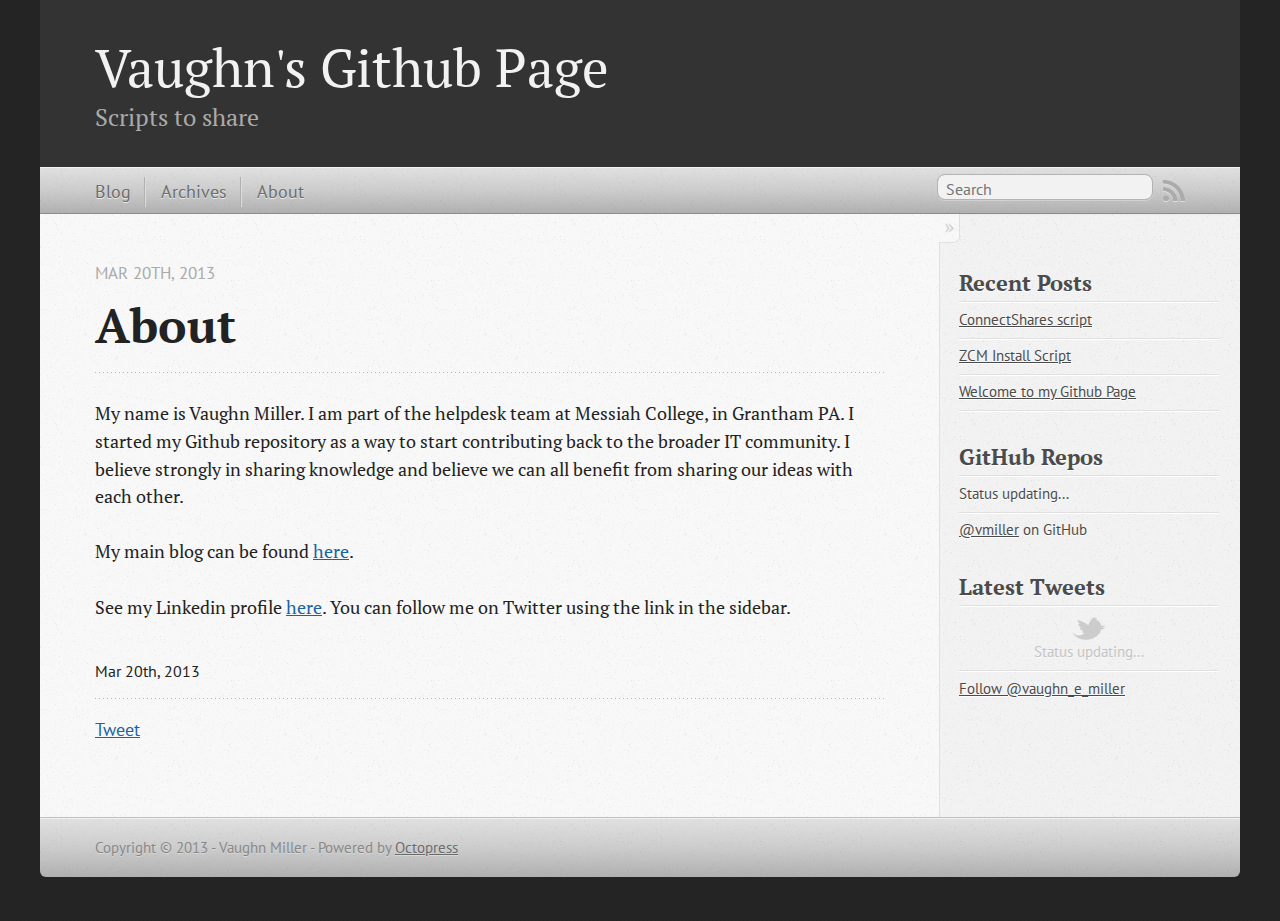
==== commit 544e09df: "Site updated at 2013-05-08 12:13:37 UTC" ====
--- a/about/index.html
+++ b/about/index.html
@@ -85,8 +85,9 @@
   
   <p>My name is Vaughn Miller.  I am part of the helpdesk team at Messiah College, in Grantham PA.  I started my Github repository as a way to start contributing back to the broader IT community.  I believe strongly in sharing knowledge and believe we can all benefit from sharing our ideas with each other.</p>
 
-<p>My main blog can be found <a href="http://www.vaughnemiller.com">here</a>.
-See my Linkedin profile <a href="http://www.linkedin.com/pub/vaughn-miller/42/997/a47">here</a>.
+<p>My main blog can be found <a href="http://www.vaughnemiller.com">here</a>.</p>
+
+<p>See my Linkedin profile <a href="http://www.linkedin.com/pub/vaughn-miller/42/997/a47">here</a>.
 You can follow me on Twitter using the link in the sidebar.</p>
 
   
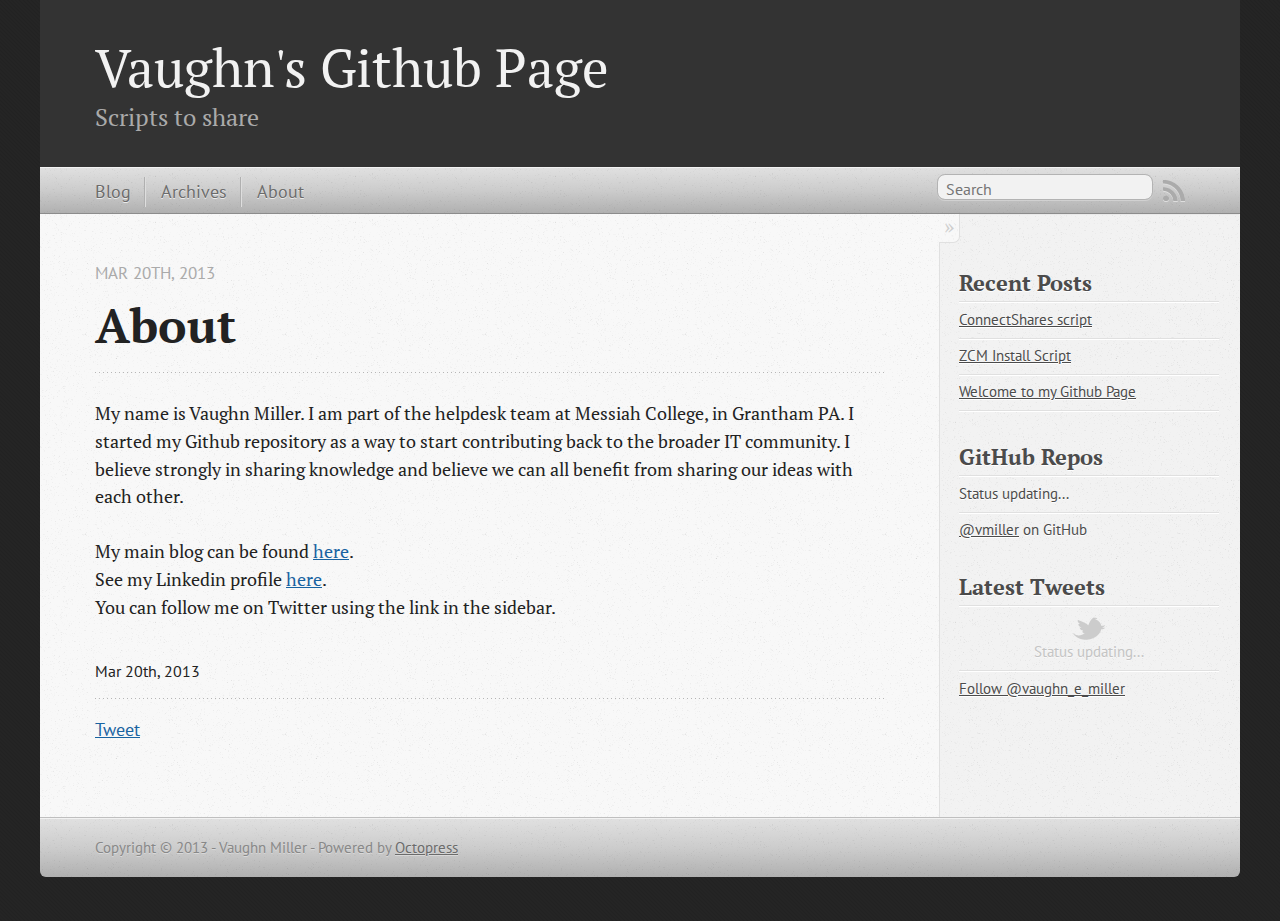
==== commit 83b1bf24: "Site updated at 2013-05-08 12:15:48 UTC" ====
--- a/about/index.html
+++ b/about/index.html
@@ -85,9 +85,8 @@
   
   <p>My name is Vaughn Miller.  I am part of the helpdesk team at Messiah College, in Grantham PA.  I started my Github repository as a way to start contributing back to the broader IT community.  I believe strongly in sharing knowledge and believe we can all benefit from sharing our ideas with each other.</p>
 
-<p>My main blog can be found <a href="http://www.vaughnemiller.com">here</a>.</p>
-
-<p>See my Linkedin profile <a href="http://www.linkedin.com/pub/vaughn-miller/42/997/a47">here</a>.
+<p>My main blog can be found <a href="http://www.vaughnemiller.com">here</a>. <br/>
+See my Linkedin profile <a href="http://www.linkedin.com/pub/vaughn-miller/42/997/a47">here</a>. <br/>
 You can follow me on Twitter using the link in the sidebar.</p>
 
   
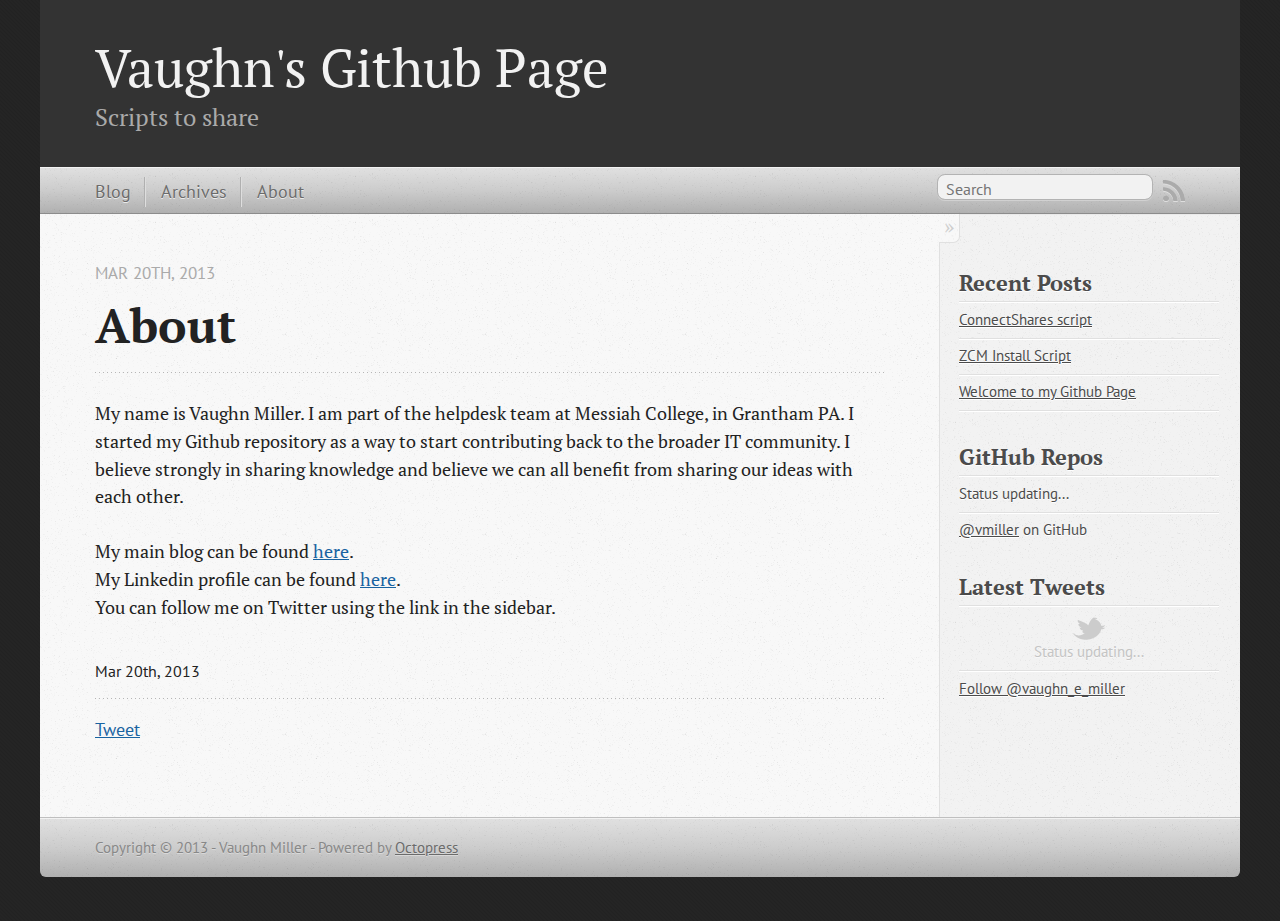
==== commit 0c1717d3: "Site updated at 2013-05-08 12:16:47 UTC" ====
--- a/about/index.html
+++ b/about/index.html
@@ -86,7 +86,7 @@
   <p>My name is Vaughn Miller.  I am part of the helpdesk team at Messiah College, in Grantham PA.  I started my Github repository as a way to start contributing back to the broader IT community.  I believe strongly in sharing knowledge and believe we can all benefit from sharing our ideas with each other.</p>
 
 <p>My main blog can be found <a href="http://www.vaughnemiller.com">here</a>. <br/>
-See my Linkedin profile <a href="http://www.linkedin.com/pub/vaughn-miller/42/997/a47">here</a>. <br/>
+My Linkedin profile can be found <a href="http://www.linkedin.com/pub/vaughn-miller/42/997/a47">here</a>. <br/>
 You can follow me on Twitter using the link in the sidebar.</p>
 
   
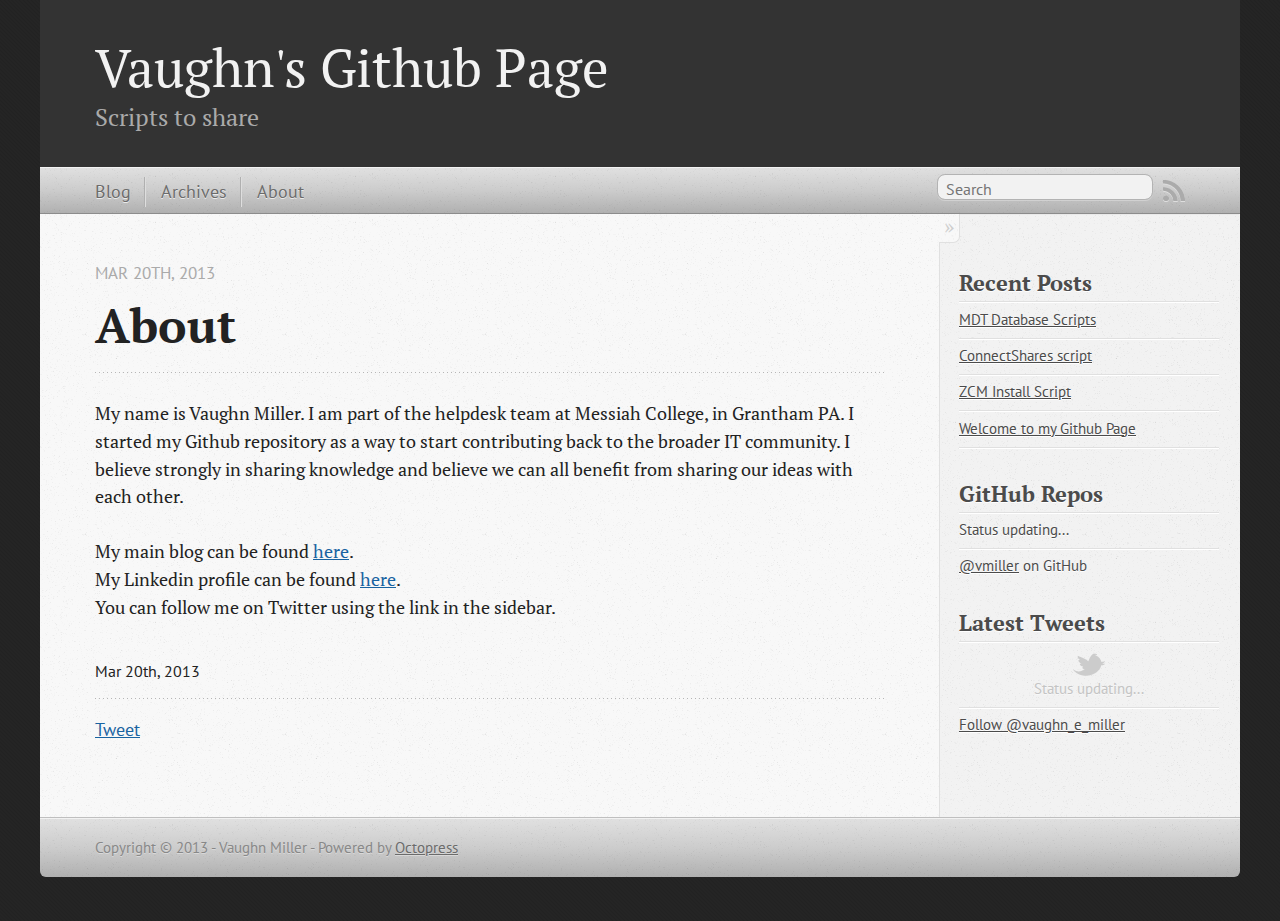
==== commit 6e1939e4: "Site updated at 2013-05-10 18:55:41 UTC" ====
--- a/about/index.html
+++ b/about/index.html
@@ -129,6 +129,10 @@
     <section>
   <h1>Recent Posts</h1>
   <ul id="recent_posts">
+    
+      <li class="post">
+        <a href="/blog/2013/05/10/mdt-database-scripts/">MDT Database Scripts</a>
+      </li>
     
       <li class="post">
         <a href="/blog/2013/04/03/connectshares-script/">ConnectShares script</a>
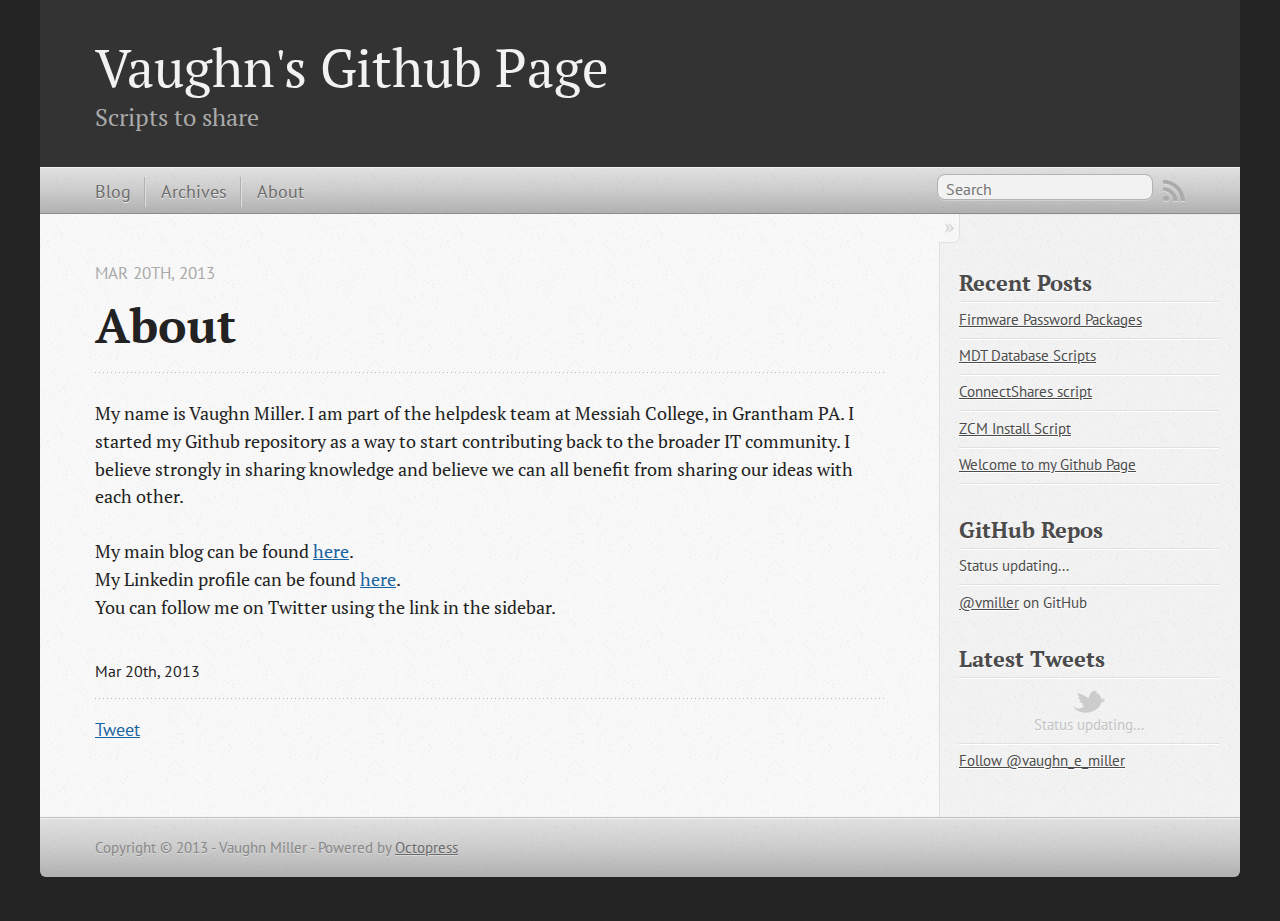
==== commit 06658370: "Site updated at 2013-06-12 00:44:19 UTC" ====
--- a/about/index.html
+++ b/about/index.html
@@ -129,6 +129,10 @@
     <section>
   <h1>Recent Posts</h1>
   <ul id="recent_posts">
+    
+      <li class="post">
+        <a href="/blog/2013/06/11/firmware-password-packages/">Firmware Password Packages</a>
+      </li>
     
       <li class="post">
         <a href="/blog/2013/05/10/mdt-database-scripts/">MDT Database Scripts</a>
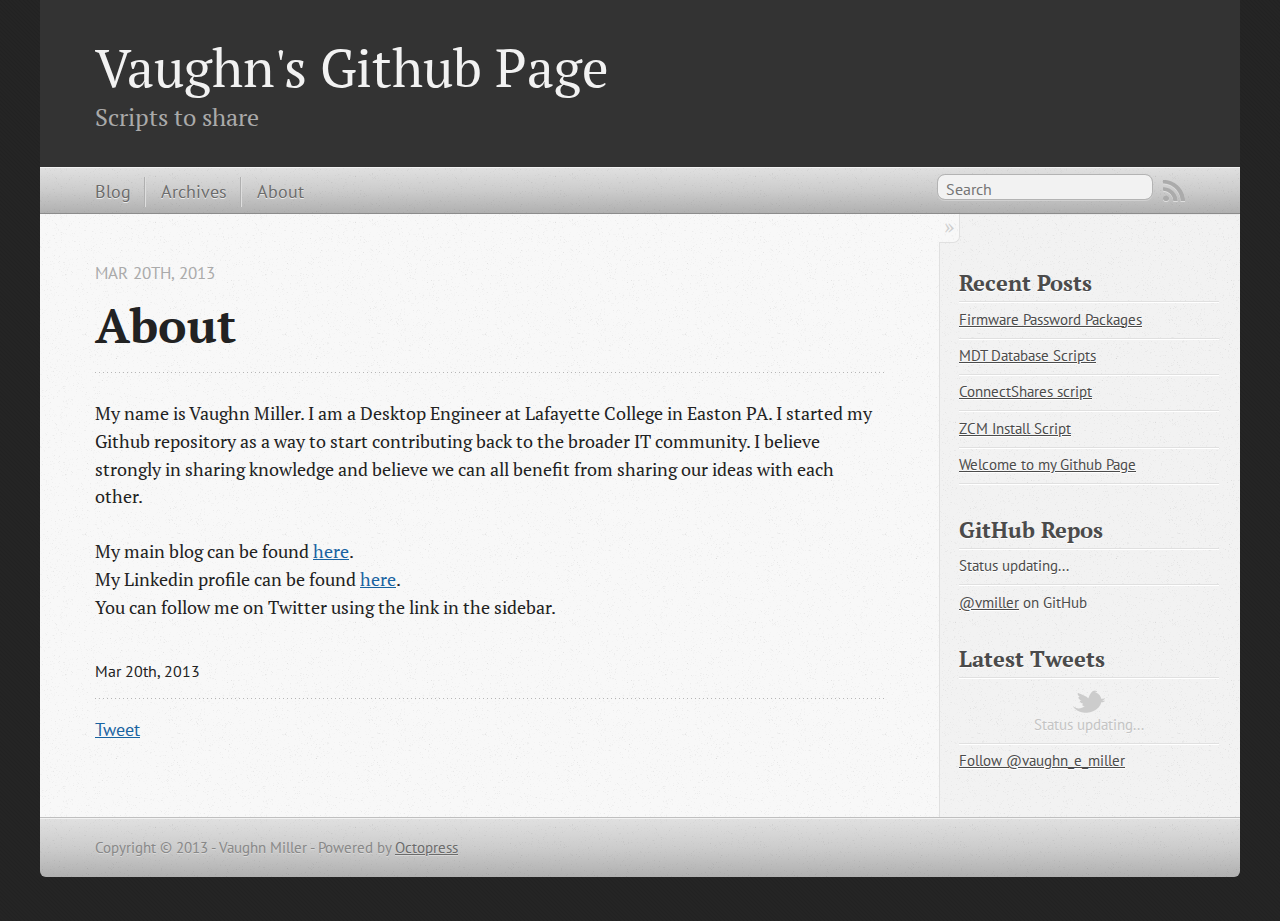
==== commit 26bbdf82: "Update index.html" ====
--- a/about/index.html
+++ b/about/index.html
@@ -83,7 +83,7 @@
 <time datetime="2013-03-20T07:39:00-04:00" pubdate data-updated="true">Mar 20<span>th</span>, 2013</time></p>
   </header>
   
-  <p>My name is Vaughn Miller.  I am part of the helpdesk team at Messiah College, in Grantham PA.  I started my Github repository as a way to start contributing back to the broader IT community.  I believe strongly in sharing knowledge and believe we can all benefit from sharing our ideas with each other.</p>
+  <p>My name is Vaughn Miller.  I am a Desktop Engineer at Lafayette College in Easton PA.  I started my Github repository as a way to start contributing back to the broader IT community.  I believe strongly in sharing knowledge and believe we can all benefit from sharing our ideas with each other.</p>
 
 <p>My main blog can be found <a href="http://www.vaughnemiller.com">here</a>. <br/>
 My Linkedin profile can be found <a href="http://www.linkedin.com/pub/vaughn-miller/42/997/a47">here</a>. <br/>
